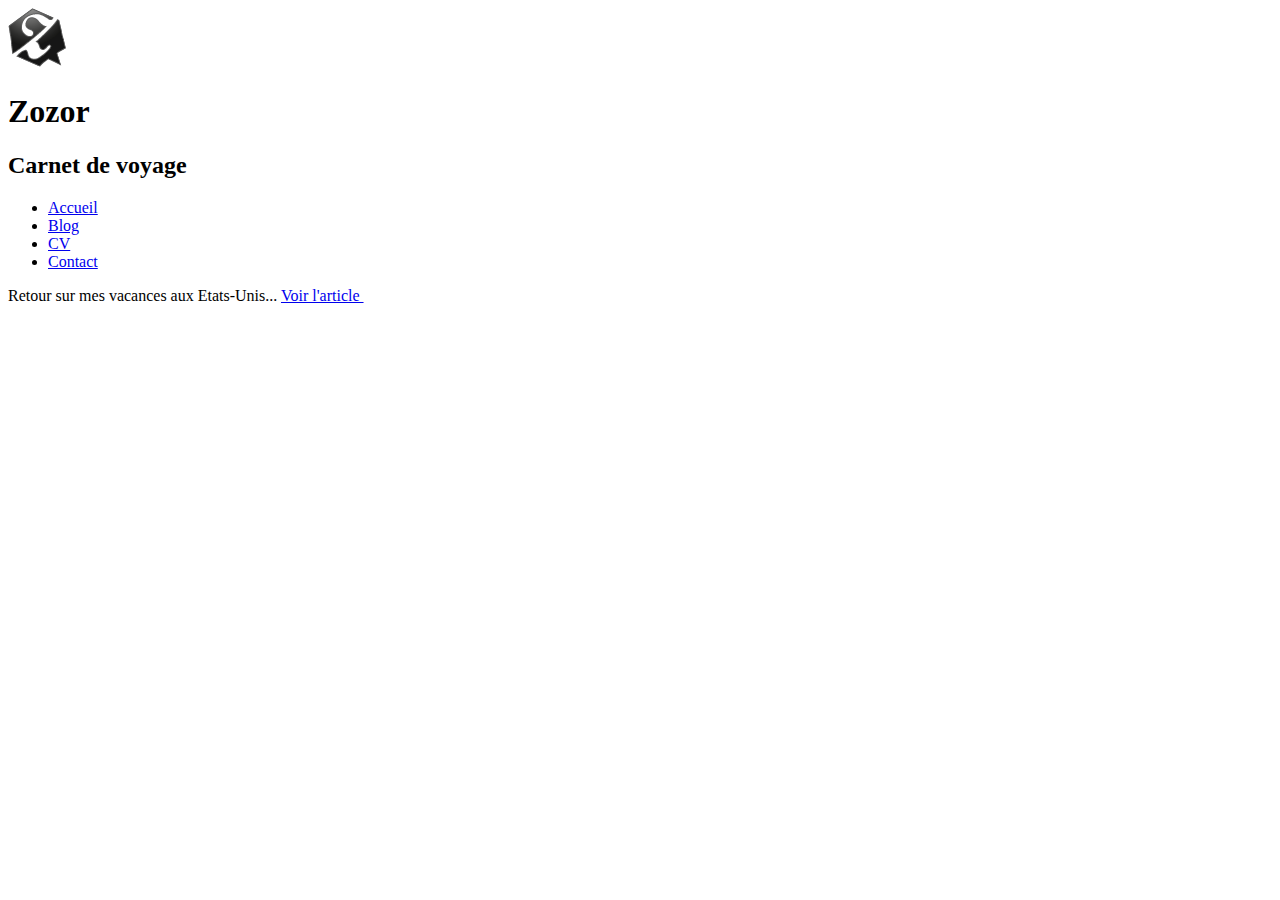
==== site-web/test.html @ 9b21be2f "first commit" ====
<!DOCTYPE html>
<head>
    <meta charset="UTF-8">
    <link rel="stylesheet" href="css.css">
    <title>Site test</title>
    
</head>

<body>
    <div id="page">
        <header>
          <div id="header_logo">
            <img src="images/zozor_logo.png" alt="logo de zozor">
            <h1>Zozor</h1>
          </div>  
          <h2>Carnet de voyage</h2>
          <nav>
            <ul>
                <li><a href="#">Accueil</a></li>
                <li><a href="#">Blog</a></li>
                <li><a href="#">CV</a></li>
                <li><a href="#">Contact</a></li>
            </ul>
        </nav>
        </header>
        <div id="image_pont">
            <div id="pont_description">
            Retour sur mes vacances aux Etats-Unis... 
            <a href="#" class="bouton_rouge">Voir l'article <img src="images/flecheblanchedroite.png" alt=""></a>
            </div>
        </div>
    </div>

</body>
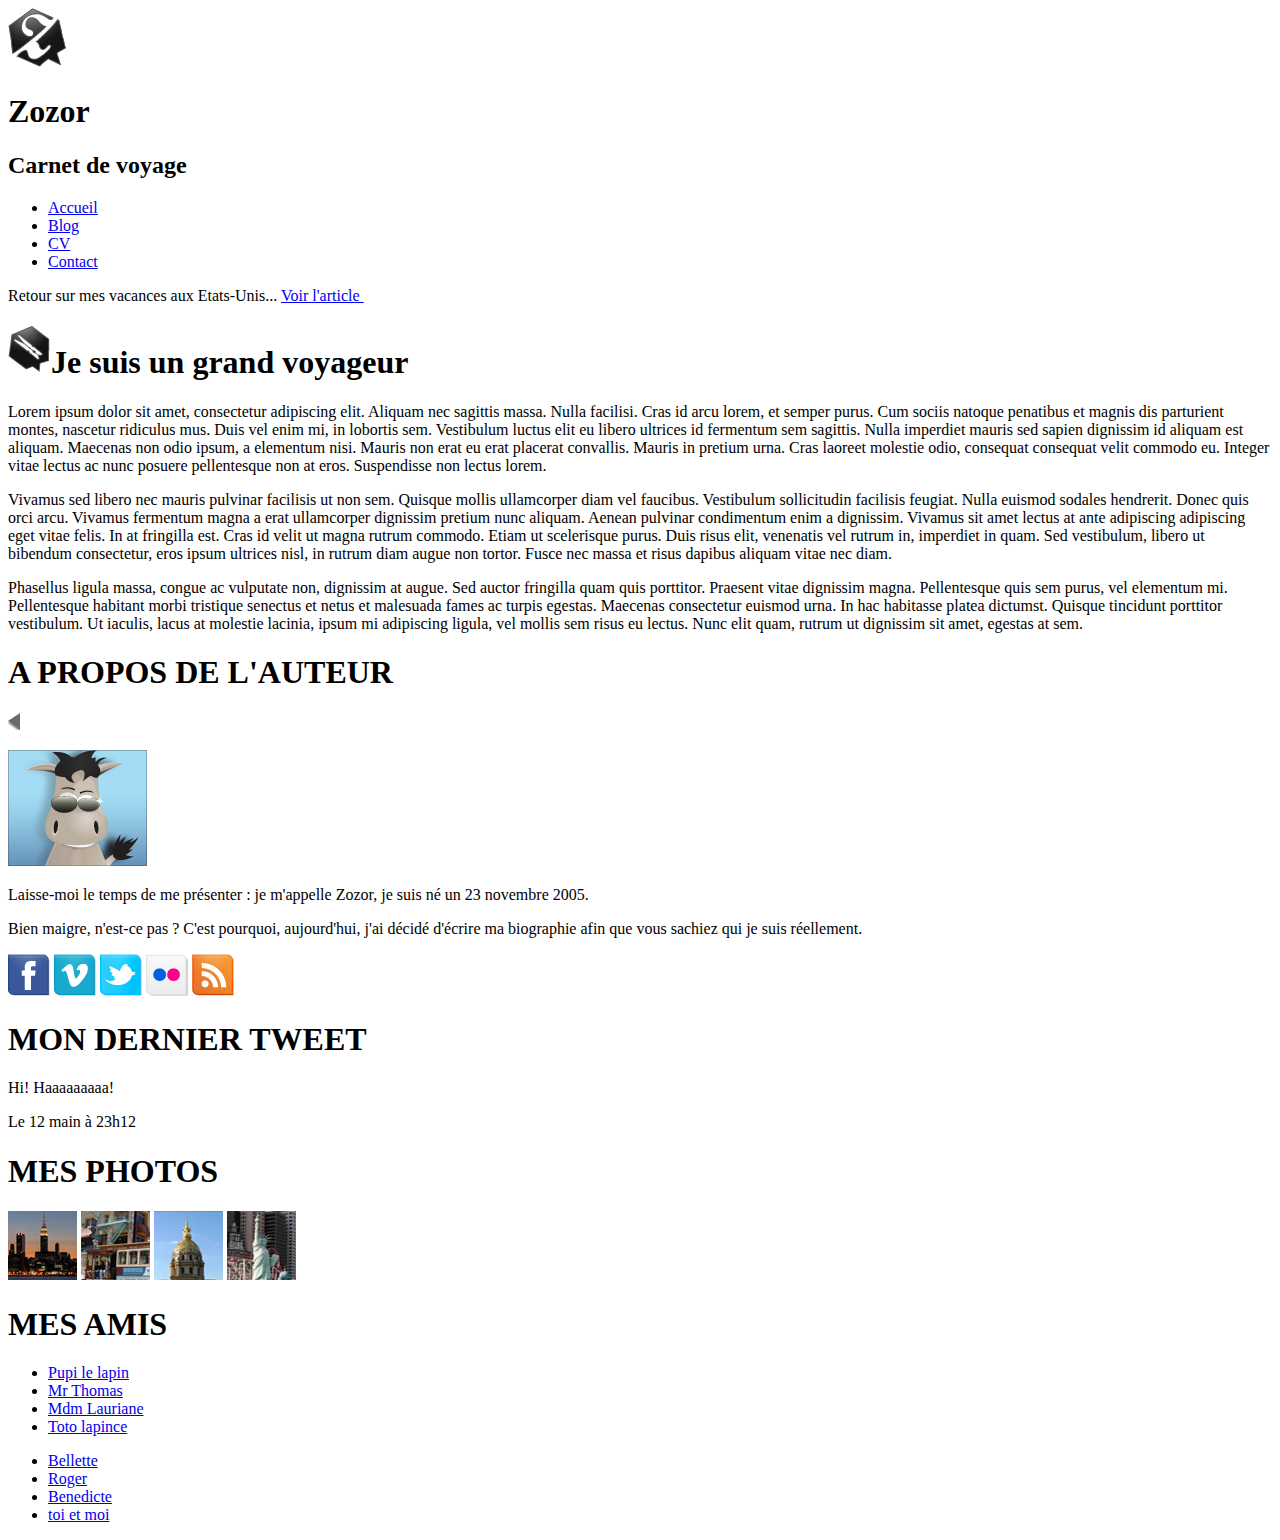
==== commit 531d1225: "second commit" ====
--- a/site-web/test.html
+++ b/site-web/test.html
@@ -1,36 +1,136 @@
 <!DOCTYPE html>
-<head>
-    <meta charset="UTF-8">
-    <link rel="stylesheet" href="css.css">
-    <title>Site test</title>
+<html>
+    <head>
+        <meta charset="UTF-8">
+        <link rel="stylesheet" href="css.css">
+        <title>Site test</title>
     
-</head>
+    </head>
 
-<body>
-    <div id="page">
-        <header>
-          <div id="header_logo">
-            <img src="images/zozor_logo.png" alt="logo de zozor">
-            <h1>Zozor</h1>
-          </div>  
-          <h2>Carnet de voyage</h2>
-          <nav>
-            <ul>
-                <li><a href="#">Accueil</a></li>
-                <li><a href="#">Blog</a></li>
-                <li><a href="#">CV</a></li>
-                <li><a href="#">Contact</a></li>
-            </ul>
-        </nav>
-        </header>
-        <div id="image_pont">
-            <div id="pont_description">
-            Retour sur mes vacances aux Etats-Unis... 
-            <a href="#" class="bouton_rouge">Voir l'article <img src="images/flecheblanchedroite.png" alt=""></a>
+    <body>
+        <div id="page">
+
+            <header>
+                <div id="header_logo">
+                    <img src="images/zozor_logo.png" alt="logo de zozor">
+                    <h1>Zozor</h1>
+                </div>  
+                <h2>Carnet de voyage</h2>
+                <nav>
+                    <ul>
+                        <li><a href="#">Accueil</a></li>
+                        <li><a href="#">Blog</a></li>
+                        <li><a href="#">CV</a></li>
+                        <li><a href="#">Contact</a></li>
+                    </ul>
+                </nav>
+            </header>
+
+            <div id="image_pont">
+                <div id="pont_description">
+                    Retour sur mes vacances aux Etats-Unis... 
+                    <a href="#" class="bouton_rouge">Voir l'article <img src="images/flecheblanchedroite.png" alt=""></a>
+                </div>
             </div>
+
+            <section>
+                <article>
+                    <h1><img src="images/ico_epingle.png" alt="logo de zozor"/>Je suis un grand voyageur</h1>
+                    <p>Lorem ipsum dolor sit amet, consectetur adipiscing elit. Aliquam nec 
+                    sagittis massa. Nulla facilisi. Cras id arcu lorem, et semper purus. 
+                    Cum sociis natoque penatibus et magnis dis parturient montes, nascetur
+                     ridiculus mus. Duis vel enim mi, in lobortis sem. Vestibulum luctus 
+                     elit eu libero ultrices id fermentum sem sagittis. Nulla imperdiet 
+                     mauris sed sapien dignissim id aliquam est aliquam. Maecenas non odio ipsum,
+                    a elementum nisi. Mauris non erat eu erat placerat convallis. 
+                    Mauris in pretium urna. Cras laoreet molestie odio, consequat consequat 
+                    velit commodo eu. Integer vitae lectus ac nunc posuere pellentesque non at 
+                    eros. Suspendisse non lectus lorem.
+                    </p>
+                    <p>Vivamus sed libero nec mauris pulvinar facilisis ut non sem. 
+                    Quisque mollis ullamcorper diam vel faucibus. Vestibulum sollicitudin 
+                    facilisis feugiat. Nulla euismod sodales hendrerit. Donec quis orci arcu. 
+                    Vivamus fermentum magna a erat ullamcorper dignissim pretium nunc aliquam. 
+                    Aenean pulvinar condimentum enim a dignissim. Vivamus sit amet lectus 
+                    at ante adipiscing adipiscing eget vitae felis. 
+                    In at fringilla est. Cras id velit ut magna rutrum commodo. 
+                    Etiam ut scelerisque purus. Duis risus elit, venenatis vel rutrum in, 
+                    imperdiet in quam. Sed vestibulum, libero ut bibendum consectetur, 
+                    eros ipsum ultrices nisl, in rutrum diam augue non tortor. 
+                    Fusce nec massa et risus dapibus aliquam vitae nec diam.
+                    </p>
+                    <p>Phasellus ligula massa, congue ac vulputate non, dignissim at augue. 
+                    Sed auctor fringilla quam quis porttitor. Praesent vitae dignissim magna. 
+                    Pellentesque quis sem purus, vel elementum mi. 
+                    Pellentesque habitant morbi tristique senectus et netus et malesuada 
+                    fames ac turpis egestas. Maecenas consectetur euismod urna. 
+                    In hac habitasse platea dictumst. Quisque tincidunt porttitor vestibulum. 
+                    Ut iaculis, lacus at molestie lacinia, ipsum mi adipiscing ligula, 
+                    vel mollis sem risus eu lectus. Nunc elit quam, rutrum ut dignissim sit amet,
+                     egestas at sem.
+                    </p>
+                </article>
+                <aside>
+                    <h1>
+                    A PROPOS DE L'AUTEUR
+                    </h1>
+                    <img src="images/bulle.png" alt="" id="fleche bull"/>
+                    <p id="photo_zozor">
+                    <img src="images/zozor_classe.png" alt="photo de zozor"/>
+                    </p>
+                    <p>Laisse-moi le temps de me présenter&nbsp;: je m'appelle Zozor, 
+                    je suis né un 23 novembre 2005.
+                    </p>
+                    <p>Bien maigre, n'est-ce pas ? C'est pourquoi, aujourd'hui, 
+                    j'ai décidé d'écrire ma biographie afin que vous sachiez qui je suis
+                    réellement.
+                    </p>
+                    <p>
+                        <img src="images/facebook.png" alt="image facebook"/>
+                        <img src="images/vimeo.png" alt="image vimeo"/>
+                        <img src="images/twitter.png" alt="image twitter/">
+                        <img src="images/flickr.png" alt="image flickr"/>
+                        <img src="images/rss.png" alt="image rss"/>
+                    </p>
+                </aside>
+            </section>
+            <footer>
+                    <div>
+                        <h1>MON DERNIER TWEET</h1>
+                        <p> Hi! Haaaaaaaaa!</p>
+                        <p>Le 12 main à 23h12</p>
+                    </div>
+                    <div>
+                        <h1>MES PHOTOS</h1>
+                        <p id="photo_footer"><img src="images/photo1.jpg" alt="photo1"/>
+                        <img src="images/photo2.jpg" alt="photo2"/>
+                        <img src="images/photo3.jpg" alt="photo3"/>
+                        <img src="images/photo4.jpg" alt="photo4"/>
+                        </p>
+                    </div>
+                <div id="mes_amis">
+                        <h1>
+                            MES AMIS
+                        </h1>
+                    <div id="list_amis">
+                        <ul>
+                         <li><a href="#">Pupi le lapin</a></li>
+                            <li><a href="#">Mr Thomas</a></li>
+                            <li><a href="#">Mdm Lauriane</a></li>
+                         <li><a href="#">Toto lapince</a></li>
+                        </ul>
+                        <ul>
+                            <li><a href="#">Bellette</a></li>
+                         <li><a href="#">Roger</a></li>
+                            <li><a href="#">Benedicte</a></li>
+                            <li><a href="#">toi et moi</a></li>
+                        </ul>
+                    </div>
+                </div>
+            </footer>
         </div>
-    </div>
-
-</body>
+    </body>
+</html>
 
 
+
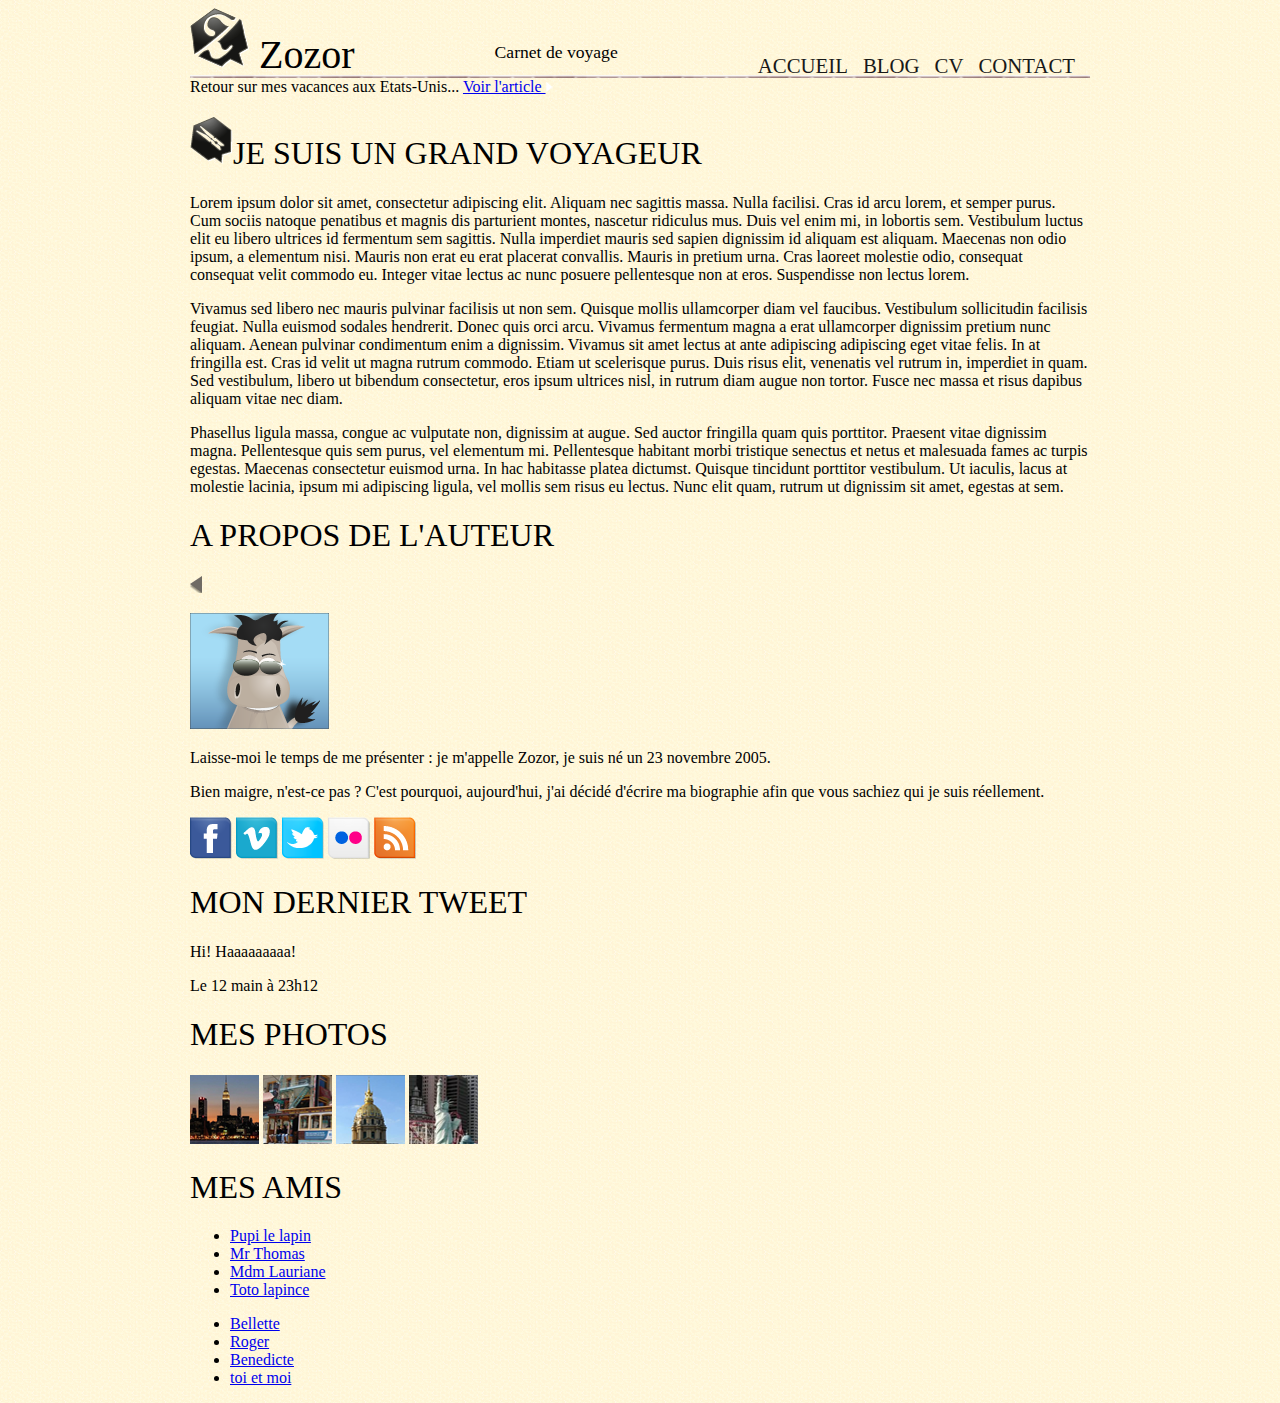
==== commit e4bec0b9: "second commit" ====
--- a/site-web/test.html
+++ b/site-web/test.html
@@ -12,8 +12,10 @@
 
             <header>
                 <div id="header_logo">
+                    <div id="logo">
                     <img src="images/zozor_logo.png" alt="logo de zozor">
                     <h1>Zozor</h1>
+                    </div>
                 </div>  
                 <h2>Carnet de voyage</h2>
                 <nav>
--- a/site-web/css.css
+++ b/site-web/css.css
@@ -0,0 +1,64 @@
+body{
+    background: url('images/fond_jaune.png');
+}
+#page{
+    width: 900px;
+    margin: auto;
+}
+nav a, section h1, footer h1{
+    text-transform: uppercase;
+    font-weight: normal;
+    font-family: Dayrom, serif;
+}
+header{
+    display: flex;
+    align-items: flex-end;
+    justify-content: space-between;
+    background: url('images/separateur.png') repeat-x bottom;
+}
+#header_logo{
+    display: flex;
+    flex-direction: column;
+}
+#logo{
+    display: flex;
+    flex-direction: row;
+    align-items: baseline;
+}
+#logo img{
+    width: 59px;
+    height: 60px;
+}
+header h1{
+    margin: 0 0 0 10px;
+    font-size: 2.5em;
+    font-weight: normal;
+    font-family: 'Ballparkweiner' serif;
+}
+header h2{
+    margin-top: 0px;
+    font-size: 1.1em;
+    font-weight: normal;
+    font-family: Dayram, serif;
+}
+nav ul{
+    padding: 0; margin: 0;
+    display: flex;
+    text-align: left;
+    list-style-type: none;
+    
+}
+nav li{
+    margin-right: 15px;
+}
+nav a {
+    font-size: 1.3em;
+    padding-bottom: 3px;
+    color: #181818;
+    text-decoration: none;
+}
+nav a:hover{
+    color: #760001;
+    border-bottom: 3px solid #760001;
+    
+}